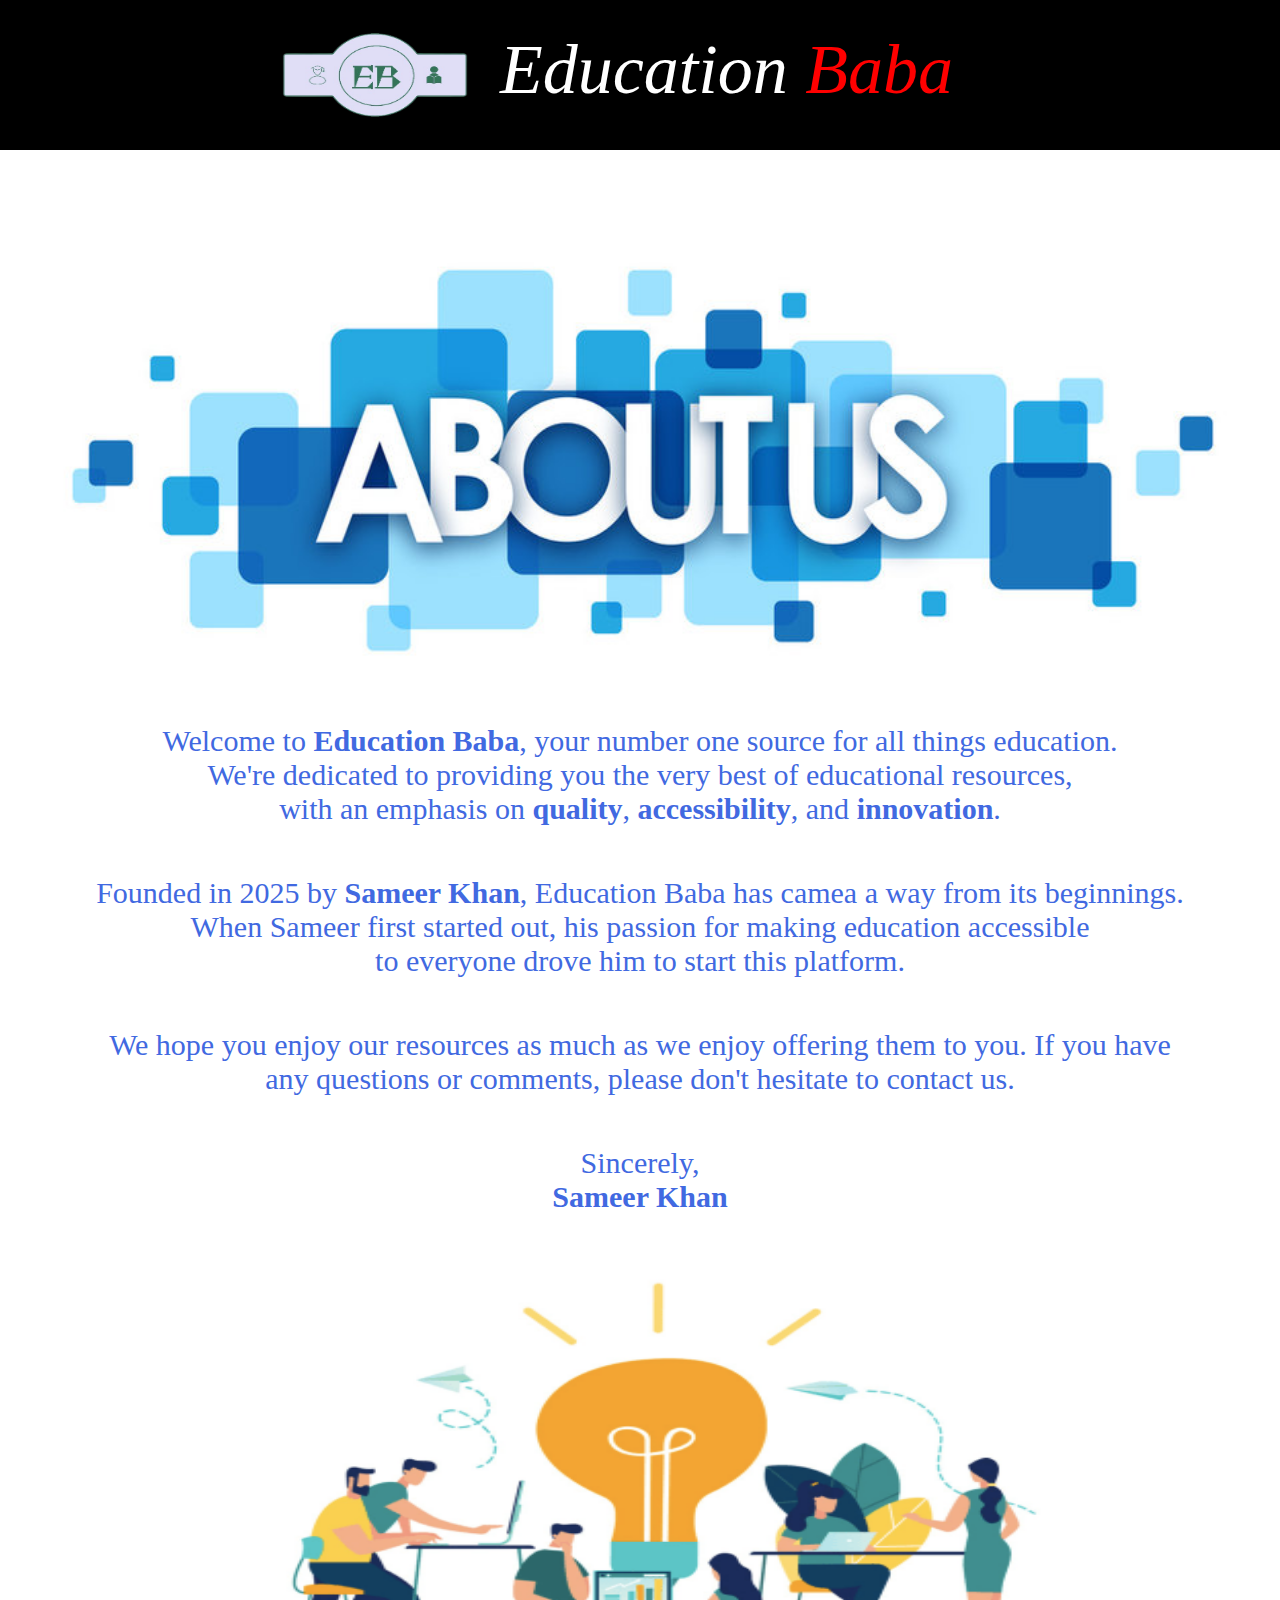
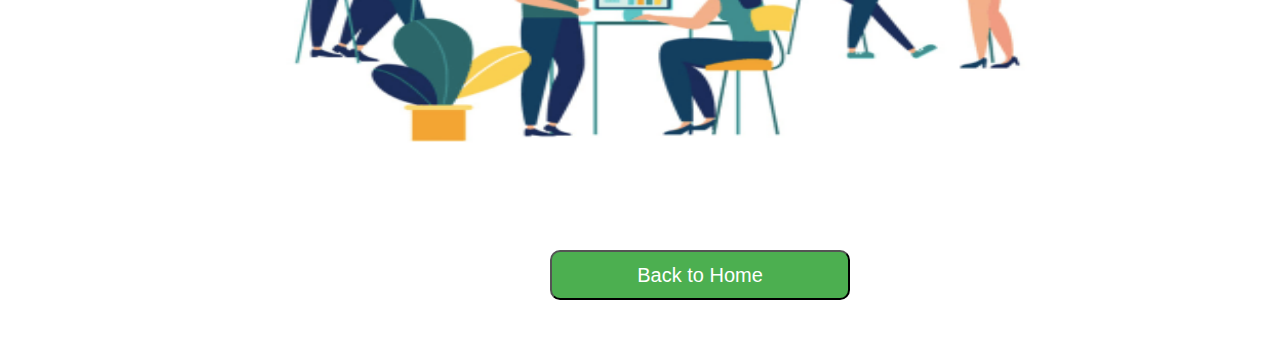
==== aboutus.html @ 8cfdde56 "index.html" ====
<!DOCTYPE html>
<html lang="en">
<head>
    <meta charset="UTF-8">
    <meta name="viewport" content="width=device-width, initial-scale=1.0">
    <title>Document</title>
     
    <link rel="stylesheet" href="https://cdnjs.cloudflare.com/ajax/libs/font-awesome/6.7.2/css/all.min.css" integrity="sha512-Evv84Mr4kqVGRNSgIGL/F/aIDqQb7xQ2vcrdIwxfjThSH8CSR7PBEakCr51Ck+w+/U6swU2Im1vVX0SVk9ABhg==" crossorigin="anonymous" referrerpolicy="no-referrer" />

    <link rel="stylesheet" href="style.css">
</head>
<body>
    <div class="log-nav">
        <div class="log-nav-logo">
            <div class="log-logo">
                <img src="education-baba-high-resolution-logo-removebg-preview.png" alt="">
               <p>Education <span>Baba</span></p> 
            </div>
        </div>  
              
    </div>                   
    <div class="about-section">
        <img src="about.jpg" alt="About Us Image" >
        <p>Welcome to <strong>Education Baba</strong>, your number one source for all things education. <br>We're dedicated to providing you the very best of educational resources,<br> with an emphasis on <strong>quality</strong>, <strong>accessibility</strong>, and <strong>innovation</strong>.</p>
        <p>Founded in 2025 by <strong>Sameer Khan</strong>, Education Baba has camea a way from its beginnings. <br> When Sameer first started out, his passion for making education accessible <br> to everyone drove him to start this platform.</p>
        <p>We hope you enjoy our resources as much as we enjoy offering them to you. If you have <br>any questions or comments, please don't hesitate to contact us.</p>
        <p>Sincerely,<br><strong>Sameer Khan</strong></p>
        <img src="team.jpg" alt="Team Photo" >
    </div>

     <div class="foot-btn">
        <a href="index.html"> <button id="btns0">Back to Home</button></a>
     </div>
</body>
</html>
---- style.css ----
*{
    margin: 0;
    padding: 0;
}

/* index page css */
.navbar{
    height: 200px;
    width: 100%;
    background-color: black;
    display: flex;
    align-items: center;
}

.logo{
    display: flex;
    
}

.logo img{
    height: 300px;
    width: 350px;
}

.logo p{
    width: 200px;
    margin-top: 80px;
    font-size: 60px;
    color: white;
    font-family: 'Lucida Sans';
    font-style: italic;
}

span{
    color: red;  

}

.n-lists{
    margin-left: 350px;
    height: 150px;
    width: 250px;
    margin-top: 50px;
}   

#list {
    margin-left: 10px;
    width: 90px;
    height: 33px;
    
    
    cursor: pointer;
}

.n-lists a{
    color: red;
    margin-left: 50px;
    font-size: 40px;
    font-weight: 600;
    text-transform: uppercase;
    text-decoration: none;
    font-family: 'Lucida Sans';
    font-weight: 600;
}

.n-lists a:hover{
    color: #fff;
}   

.nav-btn{
    margin-left: 20px;
    height: 100px;
    width: 110px;  
    margin-bottom: 30px;
}


#btns{
    margin-left: 10px;
    margin-top: 20px;
    width: 90px;
    height: 33px;
    color: white;
    background-color: red;
    border-top-left-radius: 10px;
    border-top-right-radius: 10px;
    border-bottom-right-radius: 10px;
    border-bottom-left-radius: 10px;
    cursor: pointer;
}


#btns a{
    color: white;
    font-size: 15px;
    text-decoration: none;
    text-emphasis: none;

}

#btns:hover{
    background-color: royalblue;
}

input{
    height: 34px;
    width: 300px;
    font-size: 15px;
    font-weight: 700;
    border: none;
    margin-left: 100px;
    padding-left: 10px;
    border-top-left-radius: 10px;
    border-bottom-left-radius: 10px;
}

.nav-list i{
    background-color: white;
    color: black;
    height: 27px;
    width: 30px;
    text-align: center;
    padding-top: 7px;
    font-size: 20px;
    border-top-right-radius: 10px;
    border-bottom-right-radius: 10px;
}


.hero-sec{
    height: 450px;
    margin-top: 2px;
}

.hero-sec-1{
    background-image: url("hero-sec.jpg");
    background-size: cover;
    height: 400px;
}

.hero-sec-1 p{
    color: white;
    padding-top: 70px;
    padding-left: 100px;
    font-size: 45px;
    font-weight: 900;
    font-family: 'Lucida Sans';
}

.hero-sec-2{
    height: 450px;
}

h1{
    color: blue;
    text-align: center;
    font-family: 'Lucida Sans';
    font-weight: 900;
    font-size: 50px;
    text-transform: capitalize;
}

h2{
    color: blue;
    text-align: center;
    font-family: 'Lucida Sans';
    font-weight: 900;
    font-size: 50px;
    text-transform: capitalize;
    margin-bottom: 40px;
}

.hero-sec-2 li{
    text-align: start;
    font-size: 20px;
    font-weight: 100;
    margin-left: 250px;
    margin-top: 10px;
    font-family: 'Lucida Sans';
}


.content{
    height: 50px;
}

h3{
    color: blue;
    text-align: center;
    font-family: 'Lucida Sans';
    font-weight: 900;
    font-size: 40px;
    text-transform: capitalize;
    margin-bottom: 20px;
}


.content-box{
    height: 500px;
    display: flex;
    width: 100%;
    align-items: center;
    justify-content: space-evenly;
}

.box{
    border-top-left-radius: 20px;
    border-top-right-radius: 20px;
    border-bottom-right-radius: 20px;
    border-bottom-left-radius: 20px;
}

.box-1 {
    height: 400px;
    width: 300px;
    background-image: url(volunteer.jpg);
    background-size: cover;
}

.box-2 {
    height: 400px;
    width: 300px;
    background-image: url(students-raising-hand.jpg);
    background-size: cover;
}

.box-3 {
    height: 400px;
    width: 300px;
    background-image: url(parent-child.jpg);
    background-size: cover;
}

.box p{
    color: white;
    font-size: 20px;
    font-weight: 900;
    font-style: italic;
    text-align: start;
    padding-left: 20px;
    padding-top: 280px;
    font-family: 'Lucida Sans';
}

.footer-content{
    height: 520px;
    margin-top: 550px;
}

.footer-section h2 {
    font-size: 30px;
    text-transform: uppercase;
    text-decoration: underline;
    padding-top: 10px;
    color: royalblue;
    
}

.footer-section p {
    font-size: 20px;
    font-family: 'Lucida Sans';
    font-weight: 900;
    font-style: italic;
    text-align: center;
    padding-left: 20px;
    margin-bottom: 20px;
    color: red;
}   

.footer-section ul {
    display: flex;
    justify-content: space-evenly;
    margin-bottom: 20px;
    font-size: 30px;
}   

.footer-section ul li {
    margin-top: 05px;
    text-transform: uppercase;
    text-decoration: none;
    list-style-type: none;
}

#links{
    color: red;
    text-decoration: none;
    font-weight: 900;
    font-size: 35px;
    font-family: 'Lucida Sans';
}

.footer-section span{
    color: black;
}

#links:hover{
    color: blue;
}

.footer-bottom{
    height: 50px;
    width: 100%;
    background-color: black;
    display: flex;
    align-items: center;
    justify-content: center;
    color: white;
    font-size: 20px;
    font-family: 'Lucida Sans';
    font-weight: 900;
    text-transform: uppercase;
    margin-top: 10px;
}


/* courses page css */

.courses{
    height: 100px;
    width: 100%;
    margin-top: 50px;  
}

.courses h1{
    color: aqua;
    font-size: 50px;
    padding-top: 20px;
}

.courses h3{
    color: brown;
    margin-top: 25px;
    text-align: start;
    margin-left: 20px;
}

.course{
    height: 400px;
    width: 2180px;
    display: flex;
    border: 0.5px solid gray;
}

.boxx{
    height: 388px;
    width: 350px;
    margin-left: 10px;
    margin-top: 5px;
    border: 0.5px solid gray;
}

.course-box img{
    height: 150px;
    width: 200px;
    margin-top: 10px;
    margin-left: 80px;
}



.course p{
    color: blue;
    text-align: center;
    
}

.course button{
    margin-left: 80px;
    margin-top: 20px;
    width: 150px;
    height: 50px;
    font-size: 1rem;
    background-color: red;
    border: none;
    border-top-left-radius: 10px;
    border-top-right-radius: 10px;
    border-bottom-right-radius: 10px;
    border-bottom-left-radius: 10px;
}

.course button:hover{
    background-color: blue;
    color: red;
}

button a{
    color: white;
    text-decoration: none;
}


.boxx h3{
    color: blue;
    text-align: center;
}


.courses-navbar{
    height: 70px;
    width: 100%;
    background-color: black;
    display: flex;
    align-items: center;
    position: fixed;
    bottom: 555px;
}

.c-logo{
    color: white;
    font-family: 'Lucida Sans';
    font-style: italic;
    margin-left: 20px;
    font-size: 30px;
}

.nav-list{
    margin-left: 200px;
    display: flex;
}

.c-lists{
    margin-left: 50px;
    display: flex;
}   

.c-lists a{
    color: red;
    margin-left: 50px;
    font-size: 20px;
    text-transform: uppercase;
    text-decoration: none;
    font-family: 'Lucida Sans';
    font-weight: 600;
}

.c-lists a:hover{
    color: white;
}   


/* login page */

.login-container {
    background-color: #fff;
    padding: 20px;
    border-radius: 5px;
    box-shadow: 0 0 10px rgba(0, 0, 0, 0.1);
    width: 300px;
    text-align: center;
    margin-top: 50px;
    margin-left: 530px;
}

.login-container h2 {
    margin-bottom: 20px;
}

.login-container label {
    display: block;
    margin-bottom: 5px;
    text-align: left;
}

.login-container input {
    width: 95%;
    padding: 10px;
    margin-left: 0px;
    margin-bottom: 10px;
    border: 1px solid #ccc;
    border-radius: 3px;
}

.login-container button {
    width: 100%;
    padding: 10px;
    background-color: #4CAF50;
    color: white;
    border: none;
    border-radius: 3px;
    cursor: pointer;
}

.login-container button:hover {
    background-color: #45a049;
}

.login-container p {
    margin-top: 10px;
}   

/* Signup page */

.signup-container {
    background-color: #fff;
    padding: 20px;
    border-radius: 5px;
    box-shadow: 0 0 10px rgba(0, 0, 0, 0.1);
    width: 300px;
    text-align: center;
    margin-top: 50px;
    margin-left: 530px;
}

.signup-container h2 {
    margin-bottom: 20px;
    color: royalblue;
    font-family: 'Lucida Sans';
}

.signup-container label {
    display: block;
    margin-bottom: 5px;
    text-align: left;
}

.signup-container input{
    width: 95%;
    padding: 5px;
    margin-left: 0px;
    margin-bottom: 10px;
    border: 1px solid #ccc;
    border-radius: 3px;
}

.signup-container button {
    width: 100%;
    padding: 10px;
    background-color: #4CAF50;
    color: white;
    border: none;
    border-radius: 3px;
    cursor: pointer;
}

.signup-container button:hover {
    background-color: #45a049;
}

.signup-container p {
    margin-top: 10px;
}   

/* login navbar & Signup page css */

.log-nav{
    height: 150px;
    width: 100%;
    background-color: black;
}

.log-logo{
    display: flex;
    
}

.log-logo img {
    height: 150px;
    width: 250px;
    margin-left: 250px;
    
}

.log-logo p {
    color: white;
    font-size: 70px;
    font-family: 'Lucida Sans';
    font-style: italic;
    margin-top: 30px;
}

/* about page css */

.about-section{
    height: 100px;
    width: 100%;
    margin-top: 50px;
}
.about-section p{
    font-size: 30px;
    margin-top: 20px;
    text-align: center;
    color: royalblue;
    margin-bottom: 50px;
}

.about-section img{
    height: 500px;
    width: 100%;
}


#btns0{
    margin-top: 1550px;
    margin-bottom: 50px;
    width: 300px;
    height: 50px;
    background-color: #4CAF50;
    margin-left: 550px;
    border-top-left-radius: 10px;
    border-top-right-radius: 10px;
    border-bottom-right-radius: 10px;
    border-bottom-left-radius: 10px;
    font-size: 20px;
    color:white;
    cursor: pointer;
}

/* contact page css */

.contact-form{
    background-color: #fff;
    padding: 20px;
    border-radius: 5px;
    box-shadow: 0 0 10px rgba(0, 0, 0, 0.1);
    width: 300px;
    text-align: center;
    margin-top: 50px;
    margin-left: 530px;
}

.contact-form h2 {
    margin-bottom: 20px;
    text-transform: uppercase;
    font-size: 35px;
}

.contact-form label {
    display: block;
    margin-bottom: 5px;
    text-align: left;
}

.contact-form input {
    width: 95%;
    padding: 10px;
    margin-left: 0px;
    margin-bottom: 10px;
    border: 1px solid #ccc;
    border-radius: 3px;
}

.contact-form button {
    width: 100%;
    padding: 10px;
    background-color: #4CAF50;
    color: white;
    border: none;
    border-radius: 3px;
    cursor: pointer;
}

.contact-form button:hover {
    background-color: #45a049;
}

.contact-form p {
    margin-top: 10px;
}

/* responsive css */
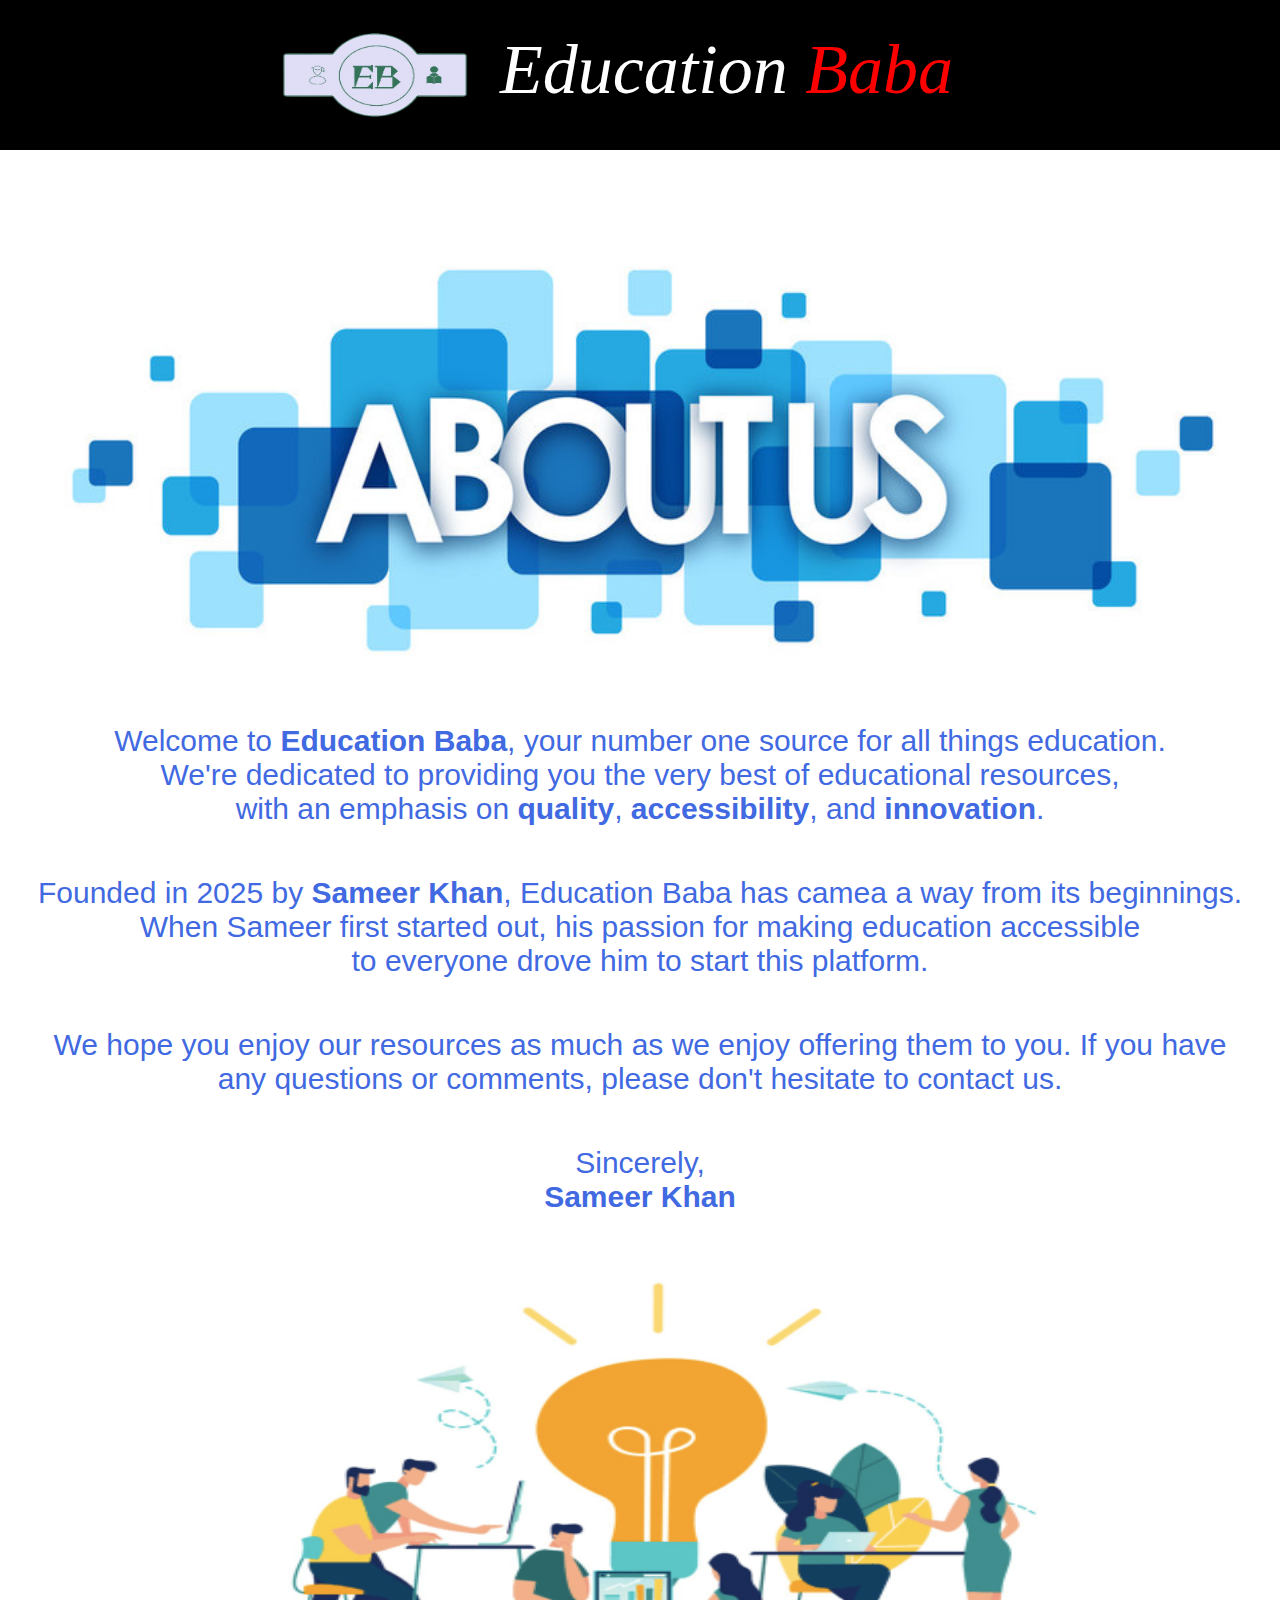
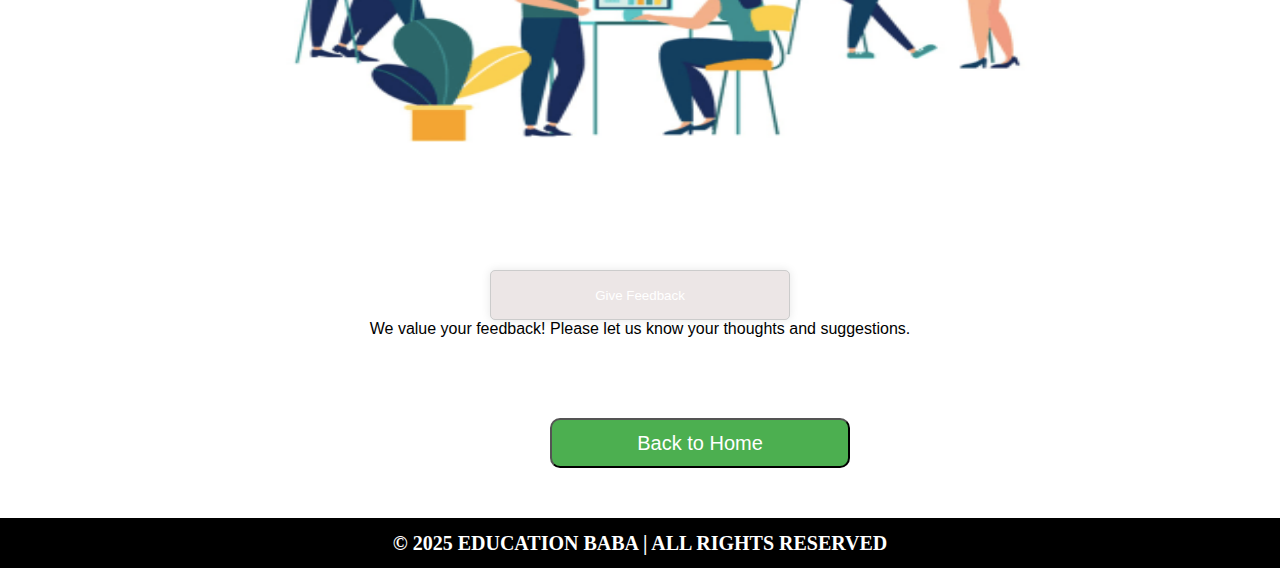
==== commit 2cb9e6eb: "style.css" ====
--- a/aboutus.html
+++ b/aboutus.html
@@ -16,9 +16,9 @@
                 <img src="education-baba-high-resolution-logo-removebg-preview.png" alt="">
                <p>Education <span>Baba</span></p> 
             </div>
-        </div>  
-              
-    </div>                   
+        </div>             
+    </div>   
+                    
     <div class="about-section">
         <img src="about.jpg" alt="About Us Image" >
         <p>Welcome to <strong>Education Baba</strong>, your number one source for all things education. <br>We're dedicated to providing you the very best of educational resources,<br> with an emphasis on <strong>quality</strong>, <strong>accessibility</strong>, and <strong>innovation</strong>.</p>
@@ -27,9 +27,19 @@
         <p>Sincerely,<br><strong>Sameer Khan</strong></p>
         <img src="team.jpg" alt="Team Photo" >
     </div>
+      
+    <div class="feedback">
+        <button>
+            <a href="feedback.html">Give Feedback</a>
+        </button>
+        <p>We value your feedback! Please let us know your thoughts and suggestions.</p>
+    </div>
 
      <div class="foot-btn">
-        <a href="index.html"> <button id="btns0">Back to Home</button></a>
+        <a href="Homepage.html"> <button id="btns0">Back to Home</button></a>
      </div>
+     <div class="footer-bottom">
+        &copy; 2025 Education Baba | All Rights Reserved
+    </div>
 </body>
 </html>--- a/style.css
+++ b/style.css
@@ -2,6 +2,7 @@
     margin: 0;
     padding: 0;
 }
+
 
 /* index page css */
 .navbar{
@@ -86,6 +87,7 @@
     border-top-right-radius: 10px;
     border-bottom-right-radius: 10px;
     border-bottom-left-radius: 10px;
+    border: none;
     cursor: pointer;
 }
 
@@ -101,6 +103,232 @@
 #btns:hover{
     background-color: royalblue;
 }
+
+
+.nav-list i{
+    background-color: white;
+    color: black;
+    height: 27px;
+    width: 30px;
+    text-align: center;
+    padding-top: 7px;
+    font-size: 20px;
+    border-top-right-radius: 10px;
+    border-bottom-right-radius: 10px;
+}
+
+
+.hero-sec{
+    height: 450px;
+    margin-top: 2px;
+}
+
+.hero-sec-1{
+    background-image: url("hero-sec.jpg");
+    background-size: cover;
+    height: 400px;
+}
+
+.hero-sec-1 p{
+    color: white;
+    padding-top: 70px;
+    padding-left: 100px;
+    font-size: 45px;
+    font-weight: 900;
+    font-family: 'Lucida Sans';
+}
+
+.hero-sec-2{
+    height: 450px;
+}
+
+h1{
+    color: blue;
+    text-align: center;
+    font-family: 'Lucida Sans';
+    font-weight: 900;
+    font-size: 50px;
+    text-transform: capitalize;
+}
+
+h2{
+    color: blue;
+    text-align: center;
+    font-family: 'Lucida Sans';
+    font-weight: 900;
+    font-size: 50px;
+    text-transform: capitalize;
+    margin-bottom: 40px;
+}
+
+.hero-sec-2 li{
+    text-align: start;
+    font-size: 20px;
+    font-weight: 100;
+    margin-left: 250px;
+    margin-top: 10px;
+    font-family: 'Lucida Sans';
+}
+
+
+.content{
+    height: 50px;
+}
+
+h3{
+    color: blue;
+    text-align: center;
+    font-family: 'Lucida Sans';
+    font-weight: 900;
+    font-size: 40px;
+    text-transform: capitalize;
+    margin-bottom: 20px;
+}
+
+
+.content-box{
+    height: 500px;
+    display: flex;
+    width: 100%;
+    align-items: center;
+    justify-content: space-evenly;
+}
+
+.box{
+    border-top-left-radius: 20px;
+    border-top-right-radius: 20px;
+    border-bottom-right-radius: 20px;
+    border-bottom-left-radius: 20px;
+}
+
+.box-1 {
+    height: 400px;
+    width: 300px;
+    background-image: url(volunteer.jpg);
+    background-size: cover;
+}
+
+.box-2 {
+    height: 400px;
+    width: 300px;
+    background-image: url(students-raising-hand.jpg);
+    background-size: cover;
+}
+
+.box-3 {
+    height: 400px;
+    width: 300px;
+    background-image: url(parent-child.jpg);
+    background-size: cover;
+}
+
+.box p{
+    color: white;
+    font-size: 20px;
+    font-weight: 900;
+    font-style: italic;
+    text-align: start;
+    padding-left: 20px;
+    padding-top: 280px;
+    font-family: 'Lucida Sans';
+}
+
+.footer-content{
+    height: 350px;
+    margin-top: 550px;
+    background-color: #d8d8da;
+}
+
+.footer-section h2 {
+    font-size: 30px;
+    text-transform: uppercase;
+    text-decoration: underline;
+    padding-top: 20px;
+    color: royalblue;
+    
+}
+
+.footer-section p {
+    font-size: 20px;
+    font-family: 'Lucida Sans';
+    font-weight: 900;
+    font-style: italic;
+    text-align: center;
+    padding-left: 20px;
+    color: red;
+}   
+
+#parah1{
+    margin-top: 30px;
+    margin-bottom: 70px;
+
+}   
+
+.footer-section span{
+    color: black;
+}
+
+
+.footer-bottom{
+    height: 50px;
+    width: 100%;
+    background-color: black;
+    display: flex;
+    align-items: center;
+    justify-content: center;
+    color: white;
+    font-size: 20px;
+    font-family: 'Lucida Sans';
+    font-weight: 900;
+    text-transform: uppercase;
+}
+
+/* courses page css */
+
+.courses{
+    height: 100px;
+    width: 100%;
+    margin-top: 50px;  
+}
+
+.courses h1{
+    color: rgb(58, 42, 42);
+    font-size: 50px;
+    padding-top: 20px;
+    text-transform: uppercase;
+}
+
+.courses h3{
+    color: #9e6886;
+    margin-top: 25px;
+    text-align: start;
+    margin-left: 20px;
+    text-transform: uppercase;
+}
+
+.course{
+    height: 400px;
+    width: 2180px;
+    display: flex;
+    border: 1px solid #ccc;
+}
+
+.boxx{
+    height: 388px;
+    width: 350px;
+    margin-left: 10px;
+    margin-top: 5px;
+    border: 0.2px solid #ccc;
+}
+
+
+.course-box img{
+    height: 150px;
+    width: 200px;
+    margin-top: 10px;
+    margin-left: 80px;
+}
+
 
 input{
     height: 34px;
@@ -114,258 +342,18 @@
     border-bottom-left-radius: 10px;
 }
 
-.nav-list i{
-    background-color: white;
-    color: black;
-    height: 27px;
-    width: 30px;
-    text-align: center;
-    padding-top: 7px;
-    font-size: 20px;
-    border-top-right-radius: 10px;
-    border-bottom-right-radius: 10px;
-}
-
-
-.hero-sec{
-    height: 450px;
-    margin-top: 2px;
-}
-
-.hero-sec-1{
-    background-image: url("hero-sec.jpg");
-    background-size: cover;
-    height: 400px;
-}
-
-.hero-sec-1 p{
-    color: white;
-    padding-top: 70px;
-    padding-left: 100px;
-    font-size: 45px;
-    font-weight: 900;
-    font-family: 'Lucida Sans';
-}
-
-.hero-sec-2{
-    height: 450px;
-}
-
-h1{
-    color: blue;
-    text-align: center;
-    font-family: 'Lucida Sans';
-    font-weight: 900;
-    font-size: 50px;
-    text-transform: capitalize;
-}
-
-h2{
-    color: blue;
-    text-align: center;
-    font-family: 'Lucida Sans';
-    font-weight: 900;
-    font-size: 50px;
-    text-transform: capitalize;
-    margin-bottom: 40px;
-}
-
-.hero-sec-2 li{
-    text-align: start;
-    font-size: 20px;
-    font-weight: 100;
-    margin-left: 250px;
-    margin-top: 10px;
-    font-family: 'Lucida Sans';
-}
-
-
-.content{
-    height: 50px;
-}
-
-h3{
-    color: blue;
-    text-align: center;
-    font-family: 'Lucida Sans';
-    font-weight: 900;
-    font-size: 40px;
-    text-transform: capitalize;
-    margin-bottom: 20px;
-}
-
-
-.content-box{
-    height: 500px;
-    display: flex;
-    width: 100%;
+
+.course p{
+    color: #54065c;
+    text-align: center;
+    font-weight: 600;
+}
+
+.course button{
+    display: flex;
+    justify-content: center;
     align-items: center;
-    justify-content: space-evenly;
-}
-
-.box{
-    border-top-left-radius: 20px;
-    border-top-right-radius: 20px;
-    border-bottom-right-radius: 20px;
-    border-bottom-left-radius: 20px;
-}
-
-.box-1 {
-    height: 400px;
-    width: 300px;
-    background-image: url(volunteer.jpg);
-    background-size: cover;
-}
-
-.box-2 {
-    height: 400px;
-    width: 300px;
-    background-image: url(students-raising-hand.jpg);
-    background-size: cover;
-}
-
-.box-3 {
-    height: 400px;
-    width: 300px;
-    background-image: url(parent-child.jpg);
-    background-size: cover;
-}
-
-.box p{
-    color: white;
-    font-size: 20px;
-    font-weight: 900;
-    font-style: italic;
-    text-align: start;
-    padding-left: 20px;
-    padding-top: 280px;
-    font-family: 'Lucida Sans';
-}
-
-.footer-content{
-    height: 520px;
-    margin-top: 550px;
-}
-
-.footer-section h2 {
-    font-size: 30px;
-    text-transform: uppercase;
-    text-decoration: underline;
-    padding-top: 10px;
-    color: royalblue;
-    
-}
-
-.footer-section p {
-    font-size: 20px;
-    font-family: 'Lucida Sans';
-    font-weight: 900;
-    font-style: italic;
-    text-align: center;
-    padding-left: 20px;
-    margin-bottom: 20px;
-    color: red;
-}   
-
-.footer-section ul {
-    display: flex;
-    justify-content: space-evenly;
-    margin-bottom: 20px;
-    font-size: 30px;
-}   
-
-.footer-section ul li {
-    margin-top: 05px;
-    text-transform: uppercase;
-    text-decoration: none;
-    list-style-type: none;
-}
-
-#links{
-    color: red;
-    text-decoration: none;
-    font-weight: 900;
-    font-size: 35px;
-    font-family: 'Lucida Sans';
-}
-
-.footer-section span{
-    color: black;
-}
-
-#links:hover{
-    color: blue;
-}
-
-.footer-bottom{
-    height: 50px;
-    width: 100%;
-    background-color: black;
-    display: flex;
-    align-items: center;
-    justify-content: center;
-    color: white;
-    font-size: 20px;
-    font-family: 'Lucida Sans';
-    font-weight: 900;
-    text-transform: uppercase;
-    margin-top: 10px;
-}
-
-
-/* courses page css */
-
-.courses{
-    height: 100px;
-    width: 100%;
-    margin-top: 50px;  
-}
-
-.courses h1{
-    color: aqua;
-    font-size: 50px;
-    padding-top: 20px;
-}
-
-.courses h3{
-    color: brown;
-    margin-top: 25px;
-    text-align: start;
-    margin-left: 20px;
-}
-
-.course{
-    height: 400px;
-    width: 2180px;
-    display: flex;
-    border: 0.5px solid gray;
-}
-
-.boxx{
-    height: 388px;
-    width: 350px;
-    margin-left: 10px;
-    margin-top: 5px;
-    border: 0.5px solid gray;
-}
-
-.course-box img{
-    height: 150px;
-    width: 200px;
-    margin-top: 10px;
-    margin-left: 80px;
-}
-
-
-
-.course p{
-    color: blue;
-    text-align: center;
-    
-}
-
-.course button{
-    margin-left: 80px;
+    margin-left: 100px;
     margin-top: 20px;
     width: 150px;
     height: 50px;
@@ -390,7 +378,7 @@
 
 
 .boxx h3{
-    color: blue;
+    color: royalblue;
     text-align: center;
 }
 
@@ -442,13 +430,13 @@
 
 .login-container {
     background-color: #fff;
-    padding: 20px;
+    padding: 10px;
     border-radius: 5px;
     box-shadow: 0 0 10px rgba(0, 0, 0, 0.1);
-    width: 300px;
+    width: 360px;
     text-align: center;
     margin-top: 50px;
-    margin-left: 530px;
+    margin-left: 460px;
 }
 
 .login-container h2 {
@@ -462,58 +450,6 @@
 }
 
 .login-container input {
-    width: 95%;
-    padding: 10px;
-    margin-left: 0px;
-    margin-bottom: 10px;
-    border: 1px solid #ccc;
-    border-radius: 3px;
-}
-
-.login-container button {
-    width: 100%;
-    padding: 10px;
-    background-color: #4CAF50;
-    color: white;
-    border: none;
-    border-radius: 3px;
-    cursor: pointer;
-}
-
-.login-container button:hover {
-    background-color: #45a049;
-}
-
-.login-container p {
-    margin-top: 10px;
-}   
-
-/* Signup page */
-
-.signup-container {
-    background-color: #fff;
-    padding: 20px;
-    border-radius: 5px;
-    box-shadow: 0 0 10px rgba(0, 0, 0, 0.1);
-    width: 300px;
-    text-align: center;
-    margin-top: 50px;
-    margin-left: 530px;
-}
-
-.signup-container h2 {
-    margin-bottom: 20px;
-    color: royalblue;
-    font-family: 'Lucida Sans';
-}
-
-.signup-container label {
-    display: block;
-    margin-bottom: 5px;
-    text-align: left;
-}
-
-.signup-container input{
     width: 95%;
     padding: 5px;
     margin-left: 0px;
@@ -522,7 +458,7 @@
     border-radius: 3px;
 }
 
-.signup-container button {
+.login-container button {
     width: 100%;
     padding: 10px;
     background-color: #4CAF50;
@@ -532,13 +468,60 @@
     cursor: pointer;
 }
 
-.signup-container button:hover {
+.login-container button:hover {
     background-color: #45a049;
 }
 
-.signup-container p {
+.login-container p {
     margin-top: 10px;
+    color: black;
+    font-size: 1.2rem;
 }   
+
+/* Signup page */
+
+.container {
+    background-color: #fff;
+    padding: 20px;
+    border-radius: 8px;
+    box-shadow: 0 0 10px rgba(0, 0, 0, 0.1);
+    max-width: 400px;
+    width: 100%;
+    margin-left: 450px;
+    margin-top: 50px;
+}
+.container h2 {
+    margin-bottom: 20px;
+    text-align: center;
+}
+.container input {
+    width: 100%;
+    padding: 2px;
+    margin: 10px 0;
+    border: 1px solid #ccc;
+    border-radius: 4px;
+
+}
+
+#signup p{
+    margin-top: 15px;
+    text-align: center;
+    font-size: 1.2rem;
+}
+
+.container button {
+    width: 100%;
+    padding: 10px;
+    background-color: #28a745;
+    border: none;
+    border-radius: 4px;
+    color: #fff;
+    font-size: 16px;
+    cursor: pointer;
+}
+.container button:hover {
+    background-color: #218838;
+}
 
 /* login navbar & Signup page css */
 
@@ -590,7 +573,7 @@
 
 
 #btns0{
-    margin-top: 1550px;
+    margin-top: 1650px;
     margin-bottom: 50px;
     width: 300px;
     height: 50px;
@@ -605,6 +588,28 @@
     cursor: pointer;
 }
 
+.feedback{
+    position: relative;
+    bottom: -1570px; /* added 'px' to specify units */
+    text-align: center;
+}
+
+
+.feedback button{
+    height: 50px;
+    width: 300px;
+    text-align: center;
+    background-color: #ece6e6;
+    border: 1px solid #ccc;
+    border-radius: 5px;
+    box-shadow: 0 0 10px rgba(0, 0, 0, 0.1);
+}
+
+.feedback button:hover {
+    background-color: #ccc;
+    cursor: pointer;
+}
+
 /* contact page css */
 
 .contact-form{
@@ -657,5 +662,45 @@
     margin-top: 10px;
 }
 
-/* responsive css */
-
+/* feedback page css */
+
+body {
+    font-family: Arial, sans-serif;
+}
+.form-container {
+    max-width: 500px;
+    margin: 20px 400px;
+    padding: 20px;
+    border: 1px solid #ccc;
+    border-radius: 5px;
+}
+.form-group {
+    margin-bottom: 15px;
+}
+.form-group label {
+    display: block;
+    margin-bottom: 5px;
+}
+.form-group textarea {
+    width: 100%;
+    padding: 8px;
+    box-sizing: border-box;
+}
+.form-group input {
+    width: 100%;
+    padding: 2px;
+    margin-left: -2px;
+    box-sizing: border-box;
+    border: 1px solid black;
+}
+.form-group button {
+    padding: 10px 15px;
+    background-color: #28a745;
+    color: white;
+    border: none;
+    border-radius: 5px;
+    cursor: pointer;
+}
+.form-group button:hover {
+    background-color: #218838;
+}